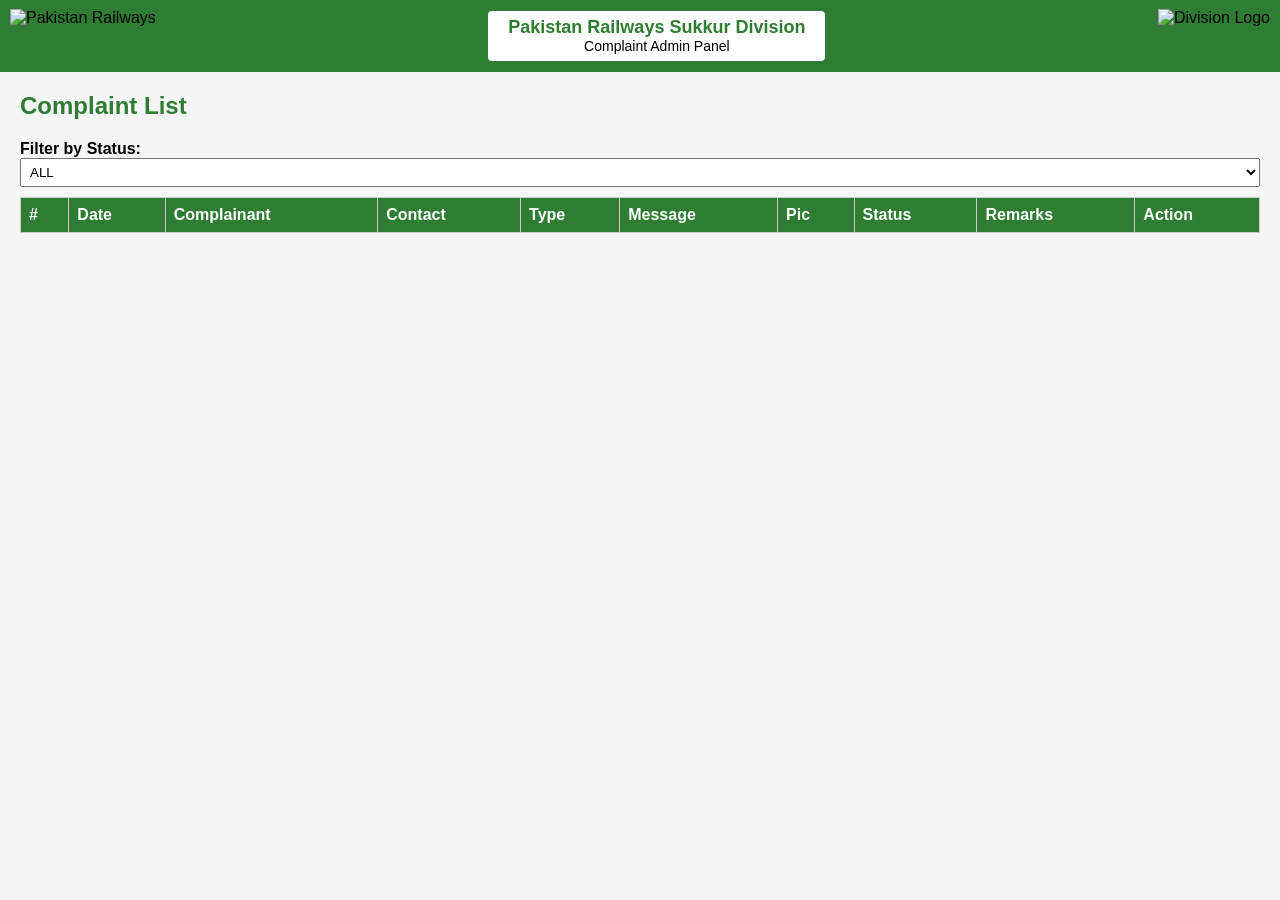
==== admin.html @ 409c925d "Update admin.html" ====
<!DOCTYPE html>
<html>
<head>
<meta name="viewport" content="width=device-width, initial-scale=1">
<title>Complaint Admin Panel – Pakistan Railways Sukkur Division</title>

<style>
/* ===== BASIC ===== */
body {
  font-family: Arial, sans-serif;
  background:#f5f5f5;
  margin:0;
  padding:0;
}

/* ===== HEADER PANEL ===== */
.admin-header {
  background:#2e7d32;
  height:72px; /* approx 1 inch */
  display:flex;
  align-items:center;
  justify-content:space-between;
  padding:0 10px;
}

.admin-header img {
  height:55px;
}

.header-title {
  background:white;
  padding:6px 20px;
  border-radius:4px;
  text-align:center;
  line-height:1.2;
}

.header-title .main {
  font-size:18px;
  font-weight:bold;
  color:#2e7d32;
}

.header-title .sub {
  font-size:14px;
  color:#000;
}

/* ===== PAGE CONTENT ===== */
.page-wrap {
  padding:20px;
}

h2 {
  color:#2e7d32;
  margin-top:0;
}

/* ===== TABLE ===== */
table {
  width:100%;
  border-collapse: collapse;
  margin-top:10px;
  background:white;
}

th, td {
  border:1px solid #ccc;
  padding:8px;
  text-align:left;
  vertical-align:top;
}

th {
  background:#2e7d32;
  color:white;
}

select, input[type=text] {
  padding:5px;
  width:100%;
  box-sizing:border-box;
}

button {
  padding:6px 12px;
  background:#2e7d32;
  color:white;
  border:none;
  cursor:pointer;
}

button:hover {
  opacity:0.9;
}
</style>
</head>

<body>

<!-- ===== HEADER ===== -->
<div class="admin-header">
  <img src="https://drive.google.com/thumbnail?id=1WptR4123r4Le2CahaXv9khTtmptZvHOn&sz=w80" alt="Pakistan Railways">

  <div class="header-title">
    <div class="main">Pakistan Railways Sukkur Division</div>
    <div class="sub">Complaint Admin Panel</div>
  </div>

  <img src="https://drive.google.com/thumbnail?id=1UD6SmPAI9x-y22oW4CIgrDaItR4MHttx&sz=w120" alt="Division Logo">
</div>

<!-- ===== CONTENT ===== -->
<div class="page-wrap">

<h2>Complaint List</h2>

<label for="statusFilter"><b>Filter by Status:</b></label>
<select id="statusFilter">
  <option value="ALL">ALL</option>
  <option value="OPEN">OPEN</option>
  <option value="CLOSE">CLOSE</option>
</select>

<table id="complaintTable">
  <thead>
    <tr>
      <th>#</th>
      <th>Date</th>
      <th>Complainant</th>
      <th>Contact</th>
      <th>Type</th>
      <th>Message</th>
      <th>Pic</th>
      <th>Status</th>
      <th>Remarks</th>
      <th>Action</th>
    </tr>
  </thead>
  <tbody></tbody>
</table>

</div>

<script>
const GET_URL = "https://script.google.com/macros/s/AKfycbya7KRQupcY_anV146gjtN0EeH6hQakjh20emQsgJqY0seA8MRV0vqst3zyE4zL2t6b/exec?action=getComplaints";
const UPDATE_URL = "https://script.google.com/macros/s/AKfycbya7KRQupcY_anV146gjtN0EeH6hQakjh20emQsgJqY0seA8MRV0vqst3zyE4zL2t6b/exec";

async function fetchComplaints() {
  const res = await fetch(GET_URL);
  return await res.json();
}

function renderTable(complaints) {
  const tbody = document.querySelector("#complaintTable tbody");
  tbody.innerHTML = "";

  const filter = document.getElementById("statusFilter").value;
  const filtered = filter === "ALL" ? complaints : complaints.filter(c => c.STATUS === filter);

  filtered.forEach((c, i) => {
    const tr = document.createElement("tr");
    tr.innerHTML = `
      <td>${i+1}</td>
      <td>${new Date(c.DATE).toLocaleString()}</td>
      <td>${c.COMPLAINANT || ""}</td>
      <td>${c.CONTACT}</td>
      <td>${c.TYPE}</td>
      <td>${c.MESSAGE}</td>
      <td>${c.PICS ? `<a href="${c.PICS}" target="_blank">View</a>` : ""}</td>
      <td>
        <select class="status">
          <option value="OPEN" ${c.STATUS==="OPEN"?"selected":""}>OPEN</option>
          <option value="CLOSE" ${c.STATUS==="CLOSE"?"selected":""}>CLOSE</option>
        </select>
      </td>
      <td><input type="text" class="remarks" value="${c.REMARKS || ""}"></td>
      <td><button class="saveBtn" data-row="${c.rowIndex}">Save</button></td>
    `;
    tbody.appendChild(tr);
  });

  document.querySelectorAll(".saveBtn").forEach(btn => {
    btn.onclick = async () => {
      const tr = btn.closest("tr");
      const payload = {
        rowIndex: btn.dataset.row,
        status: tr.querySelector(".status").value,
        remarks: tr.querySelector(".remarks").value
      };

   try {
  await fetch(UPDATE_URL, {
    method: "POST",
    mode: "no-cors", 
    body: JSON.stringify(payload)
  });
  // Since mode is no-cors, we don't try to parse res.json()
  alert("✅ Update request sent successfully!");
} catch (err) {
  alert("❌ Network Error: " + err.message);
}
document.getElementById("statusFilter").addEventListener("change", async () => {
  renderTable(await fetchComplaints());
});

fetchComplaints().then(renderTable);
</script>

</body>
</html>
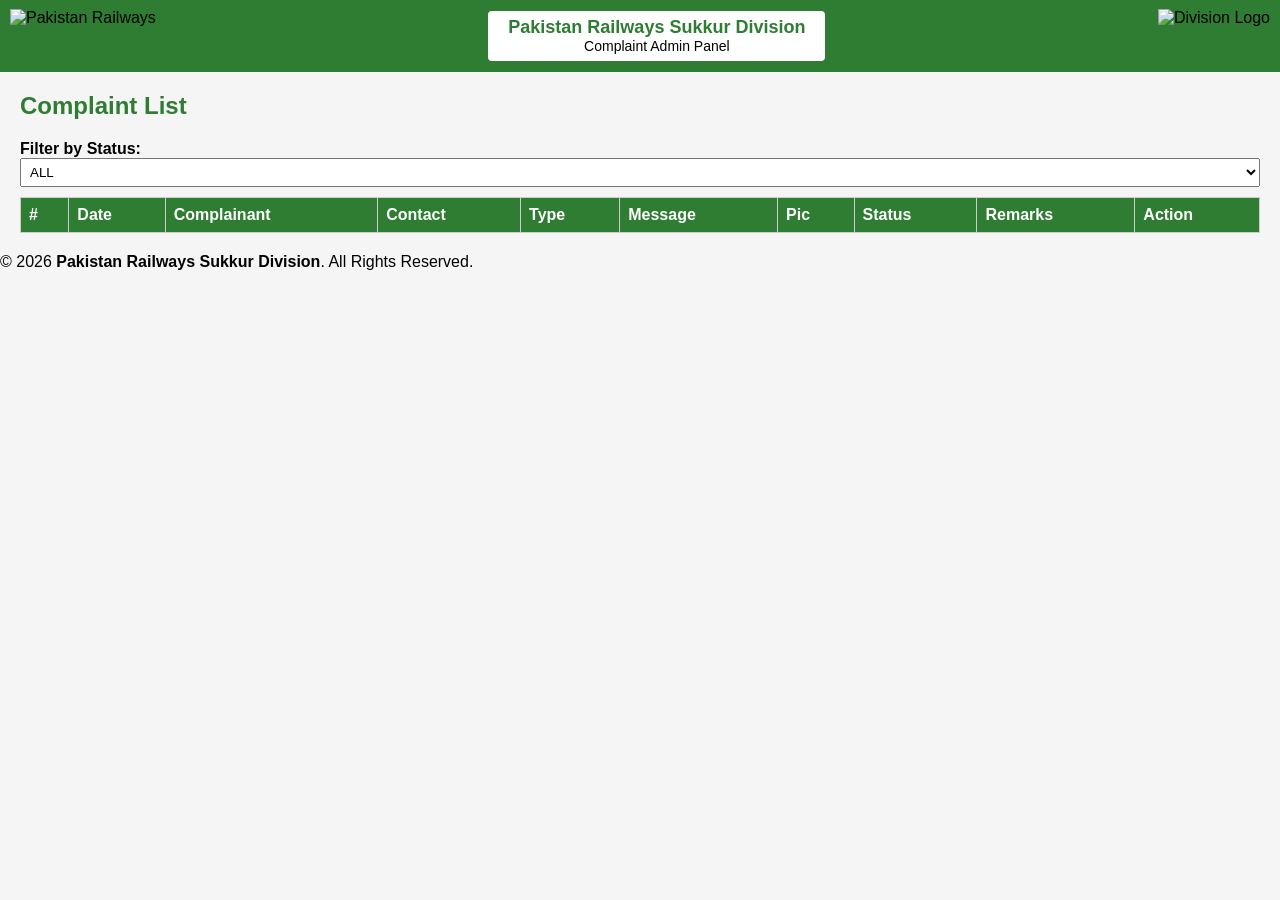
==== commit b70bea1a: "Update admin.html" ====
--- a/admin.html
+++ b/admin.html
@@ -3,152 +3,75 @@
 <head>
 <meta name="viewport" content="width=device-width, initial-scale=1">
 <title>Complaint Admin Panel – Pakistan Railways Sukkur Division</title>
-
 <style>
-/* ===== BASIC ===== */
-body {
-  font-family: Arial, sans-serif;
-  background:#f5f5f5;
-  margin:0;
-  padding:0;
-}
-
-/* ===== HEADER PANEL ===== */
-.admin-header {
-  background:#2e7d32;
-  height:72px; /* approx 1 inch */
-  display:flex;
-  align-items:center;
-  justify-content:space-between;
-  padding:0 10px;
-}
-
-.admin-header img {
-  height:55px;
-}
-
-.header-title {
-  background:white;
-  padding:6px 20px;
-  border-radius:4px;
-  text-align:center;
-  line-height:1.2;
-}
-
-.header-title .main {
-  font-size:18px;
-  font-weight:bold;
-  color:#2e7d32;
-}
-
-.header-title .sub {
-  font-size:14px;
-  color:#000;
-}
-
-/* ===== PAGE CONTENT ===== */
-.page-wrap {
-  padding:20px;
-}
-
-h2 {
-  color:#2e7d32;
-  margin-top:0;
-}
-
-/* ===== TABLE ===== */
-table {
-  width:100%;
-  border-collapse: collapse;
-  margin-top:10px;
-  background:white;
-}
-
-th, td {
-  border:1px solid #ccc;
-  padding:8px;
-  text-align:left;
-  vertical-align:top;
-}
-
-th {
-  background:#2e7d32;
-  color:white;
-}
-
-select, input[type=text] {
-  padding:5px;
-  width:100%;
-  box-sizing:border-box;
-}
-
-button {
-  padding:6px 12px;
-  background:#2e7d32;
-  color:white;
-  border:none;
-  cursor:pointer;
-}
-
-button:hover {
-  opacity:0.9;
-}
+/* CSS remains exactly as you provided */
+body { font-family: Arial, sans-serif; background:#f5f5f5; margin:0; padding:0; }
+.admin-header { background:#2e7d32; height:72px; display:flex; align-items:center; justify-content:space-between; padding:0 10px; }
+.admin-header img { height:55px; }
+.header-title { background:white; padding:6px 20px; border-radius:4px; text-align:center; line-height:1.2; }
+.header-title .main { font-size:18px; font-weight:bold; color:#2e7d32; }
+.header-title .sub { font-size:14px; color:#000; }
+.page-wrap { padding:20px; }
+h2 { color:#2e7d32; margin-top:0; }
+table { width:100%; border-collapse: collapse; margin-top:10px; background:white; }
+th, td { border:1px solid #ccc; padding:8px; text-align:left; vertical-align:top; }
+th { background:#2e7d32; color:white; }
+select, input[type=text] { padding:5px; width:100%; box-sizing:border-box; }
+button { padding:6px 12px; background:#2e7d32; color:white; border:none; cursor:pointer; }
+button:hover { opacity:0.9; }
 </style>
 </head>
 
 <body>
-
-<!-- ===== HEADER ===== -->
 <div class="admin-header">
   <img src="https://drive.google.com/thumbnail?id=1WptR4123r4Le2CahaXv9khTtmptZvHOn&sz=w80" alt="Pakistan Railways">
-
   <div class="header-title">
     <div class="main">Pakistan Railways Sukkur Division</div>
     <div class="sub">Complaint Admin Panel</div>
   </div>
-
   <img src="https://drive.google.com/thumbnail?id=1UD6SmPAI9x-y22oW4CIgrDaItR4MHttx&sz=w120" alt="Division Logo">
 </div>
 
-<!-- ===== CONTENT ===== -->
 <div class="page-wrap">
+  <h2>Complaint List</h2>
+  <label for="statusFilter"><b>Filter by Status:</b></label>
+  <select id="statusFilter">
+    <option value="ALL">ALL</option>
+    <option value="OPEN">OPEN</option>
+    <option value="CLOSE">CLOSE</option>
+  </select>
 
-<h2>Complaint List</h2>
-
-<label for="statusFilter"><b>Filter by Status:</b></label>
-<select id="statusFilter">
-  <option value="ALL">ALL</option>
-  <option value="OPEN">OPEN</option>
-  <option value="CLOSE">CLOSE</option>
-</select>
-
-<table id="complaintTable">
-  <thead>
-    <tr>
-      <th>#</th>
-      <th>Date</th>
-      <th>Complainant</th>
-      <th>Contact</th>
-      <th>Type</th>
-      <th>Message</th>
-      <th>Pic</th>
-      <th>Status</th>
-      <th>Remarks</th>
-      <th>Action</th>
-    </tr>
-  </thead>
-  <tbody></tbody>
-</table>
-
+  <table id="complaintTable">
+    <thead>
+      <tr>
+        <th>#</th>
+        <th>Date</th>
+        <th>Complainant</th>
+        <th>Contact</th>
+        <th>Type</th>
+        <th>Message</th>
+        <th>Pic</th>
+        <th>Status</th>
+        <th>Remarks</th>
+        <th>Action</th>
+      </tr>
+    </thead>
+    <tbody></tbody>
+  </table>
 </div>
 
 <script>
-const GET_URL = "https://script.google.com/macros/s/AKfycbya7KRQupcY_anV146gjtN0EeH6hQakjh20emQsgJqY0seA8MRV0vqst3zyE4zL2t6b/exec?action=getComplaints";
-const UPDATE_URL = "https://script.google.com/macros/s/AKfycbya7KRQupcY_anV146gjtN0EeH6hQakjh20emQsgJqY0seA8MRV0vqst3zyE4zL2t6b/exec";
+const BASE_URL = "https://script.google.com/macros/s/AKfycbya7KRQupcY_anV146gjtN0EeH6hQakjh20emQsgJqY0seA8MRV0vqst3zyE4zL2t6b/exec";
+const GET_URL = `${BASE_URL}?action=getComplaints`;
 
 async function fetchComplaints() {
-  const res = await fetch(GET_URL);
-  return await res.json();
+  try {
+    const res = await fetch(GET_URL);
+    return await res.json();
+  } catch (e) {
+    console.error("Load error:", e);
+    return [];
+  }
 }
 
 function renderTable(complaints) {
@@ -180,6 +103,7 @@
     tbody.appendChild(tr);
   });
 
+  // Handle Update Button Click
   document.querySelectorAll(".saveBtn").forEach(btn => {
     btn.onclick = async () => {
       const tr = btn.closest("tr");
@@ -189,23 +113,38 @@
         remarks: tr.querySelector(".remarks").value
       };
 
-   try {
-  await fetch(UPDATE_URL, {
-    method: "POST",
-    mode: "no-cors", 
-    body: JSON.stringify(payload)
+      try {
+        // Change: No duplicate 'res' declaration
+        // Change: Use 'text/plain' to bypass Preflight/NetworkError
+        const res = await fetch(BASE_URL, {
+          method: "POST",
+         headers: { "Content-Type": "text/plain" },
+          body: JSON.stringify(payload)
+        });
+        
+        const result = await res.json();
+        alert(result.status === "success" ? "✅ Updated successfully" : "❌ " + result.message);
+      } catch (err) {
+        // This catch triggers if the browser blocks the redirect response
+        alert("⚠️ Updated....");
+      }
+    };
   });
-  // Since mode is no-cors, we don't try to parse res.json()
-  alert("✅ Update request sent successfully!");
-} catch (err) {
-  alert("❌ Network Error: " + err.message);
 }
+
 document.getElementById("statusFilter").addEventListener("change", async () => {
-  renderTable(await fetchComplaints());
+  const data = await fetchComplaints();
+  renderTable(data);
 });
 
+// Initial Load
 fetchComplaints().then(renderTable);
 </script>
-
+  <!-- FOOTER -->
+<footer>
+  <div>© 2026 <strong>Pakistan Railways Sukkur Division</strong>. All Rights Reserved.</div>
+    
+  </footer>
 </body>
+  
 </html>
